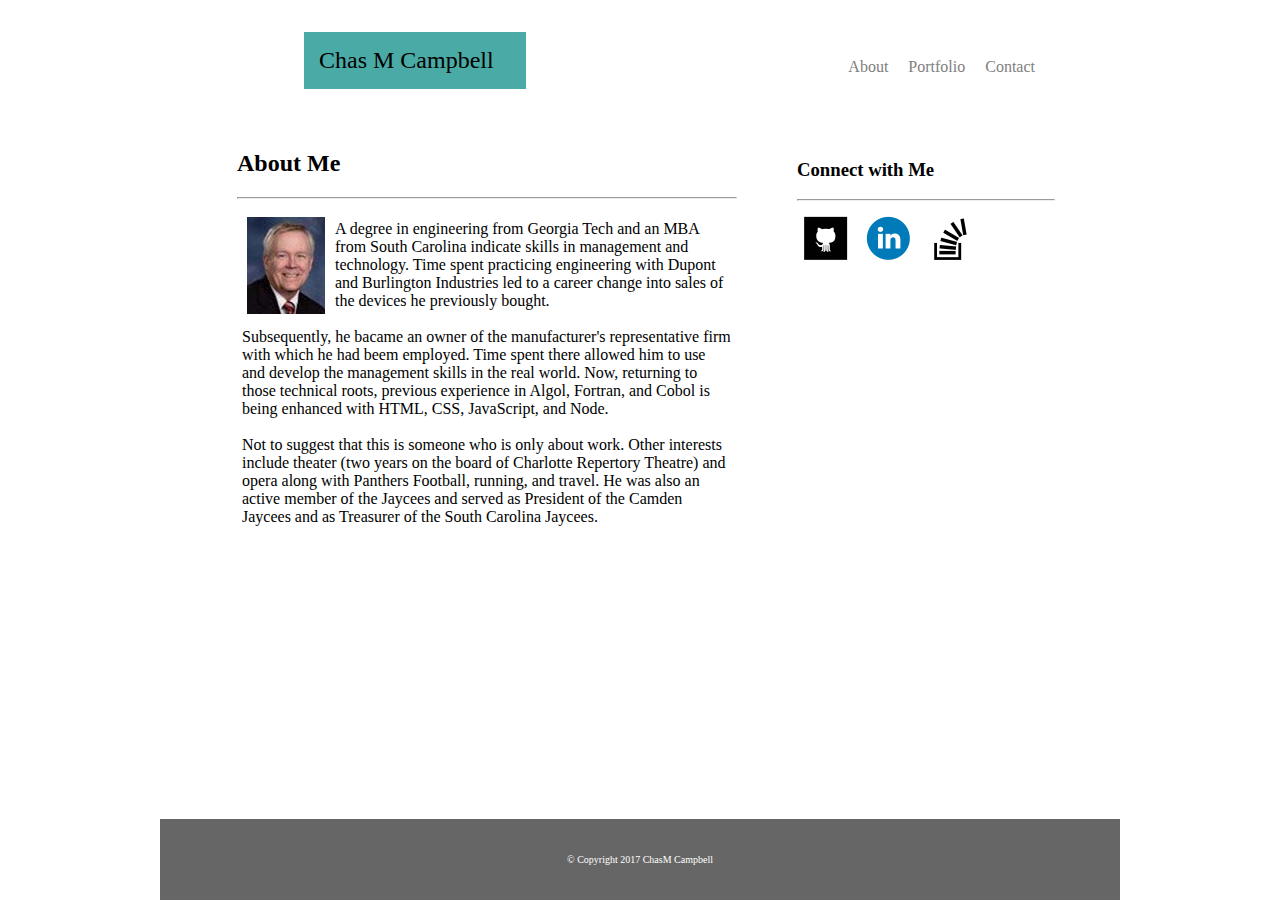
==== index.html @ 84a133ab "Added first draft" ====
<!DOCTYPE html>
<html>
<head>
	<meta charset="utf-8">
	<title>About Chas Campbell</title>
	<link rel="stylesheet" type="text/css" href="./assets/css/reset.css">
	<link rel="stylesheet" type="text/css" href="assets/css/style.css">
</head>

<body>
<div class="wrap">
	<header>
		<p id="headp">Chas M Campbell</p>
		<div id="headdiv" class="clearfix">
			<a id="acont" href="contact.html">Contact</a>
			<a id="aport" href="portfolio.html">Portfolio</a>
			<a id="aabot" href="index.html">About</a>
		</div>
	</header>
	

<div class="maincontent" class="clearfix">
	<section class="mainsection">
	<h2>About Me</h2>
	<hr>
	<img id="me" src="./assets/images/Circlepix2.jpg" alt="Photo of Chas">
	<p id="mep">A degree in engineering from Georgia Tech and an MBA from South Carolina indicate skills in management and technology. Time spent practicing engineering with Dupont and Burlington Industries led to a career change into sales of the devices he previously bought.<br><br>Subsequently, he bacame an owner of the manufacturer's representative firm with which he had beem employed. Time spent there allowed him to use and develop the management skills in the real world. Now, returning to those technical roots, previous experience in Algol, Fortran, and Cobol is being enhanced with HTML, CSS, JavaScript, and Node.<br><br>Not to suggest that this is someone who is only about work. Other interests include theater (two years on the board of Charlotte Repertory Theatre) and opera along with Panthers Football, running, and travel. He was also an active member of the Jaycees and served as President of the Camden Jaycees and as Treasurer of the South Carolina Jaycees.
	</p>	
	</section>
</div>

<div class="sidediv" class="clearfix">
	<section class="conn">
		<h3>Connect with Me</h3>
		<hr>
		<a href="https://github.com/ChasCampbell"><img class="logo" src="./assets/images/github.png" alt="GitHub Logo"></a>
		<a href="https://www.linkedin.com/in/chascampbell"><img class="logo" src="./assets/images/linkedin.png" alt="LinkedIn Logo"></a>
		<a href="https://stackexchange.com/users/11491413/chas-campbell"><img class="logo" src="./assets/images/stackoverflow.png" alt="Stack Overflow  Logo"></a>
	</section>
	</div>

	<footer>
		<p id="myfoot">© Copyright 2017 ChasM Campbell</p>
	</footer>
</div>

</body>
</html>
---- assets/css/style.css ----
.wrap{
	width: 960px;
	margin: 0 auto;
	position: relative;
}
header {
	width: 960;
	position: relative;
	background-color: #fff;
	border-color: #ccc;
	border-bottom: 10px;
	font-family: 'Georgia', Times, 'Times New Roman', serif;
}
body {
	width: 960;
	font-color:#777;
}
#headp {
	float: left;
	width: 20%;
	padding: 15px;
	background-color: #4aaaa5;
	font-size: 24px;
	position: relative;
	left: 15%
}
#headdiv {
	position: relative;
	right: 75px;
	top: 40px;
	float: right;
}
#acont {
	float: right;
	text-decoration: none;
	color: Gray;
	padding: 10px;
}
#aport {
	float: right;
	text-decoration: none;
	color: Gray;
	padding: 10px;
}
#aabot {
	float: right;
	text-decoration: none;
	color: Gray;
	padding: 10px;
}
.maincontent {
	width: 50%;
	clear: both;
	position: relative;
	background-color: LightGray;
}
.portcontent {
	width: 50%;
	clear: both;
	position: relative;
	background-color: LightGray;
}
.mainsection {
	position: relative;
	float: left;
	background-color: white;
	left: 15%;
	top: 12px;
	width: 500px;
	padding: 5px;
}
.portmainsection {
	position: absolute;
	float: left;
	background-color: white;
	left: 15%;
	top: 12px;
	width: 500px;
	padding: 50px;
}
#me {
	float: left;
	padding: 10px;
}
#mep {
	padding: 5px;
}
.sidediv{
	width: 30%;
	float: right;
}
.conn {
	background-color: white;
	padding: 15px;
	position: relative;
	right: 50px;
	top: 12px;
}
.logo {
	padding: 5px;
}
footer {
	width: 960px;
	position: fixed;
	bottom: 0;
	background-color: #666;
	border-top: 5px;
	border-color: #4aaaa5;
	text-align: center;
}
.clearfix::after {
	content: "";
	display: block;
	clear: both;
	}

#myfoot {
	color: white;
	font-size: 10px;
	padding: 25px;
}
#photo1sect {
	position: relative;
	top: 40px;
	left: 15px;
}
#photo1p {
	position: absolute;
	bottom: 10px
	left: 0px;
	z-index: 2;
}
#photo2sect {
	float: right;
	position: relative;
	top: 40px:;
	right: 300px;
}
#photo2p {
	position: absolute;
	bottom: 10px;
	left: 0px;
}
#photo4sect {
	position: relative;
	top: 60px;
	left: 15px;
}
#photo4p {
	position: absolute;
	bottom: 10px;
	left: 0px;
	padding: 10px;
	background-color:#4aaaa5;
	width: 180px;
	text-align: center;
}
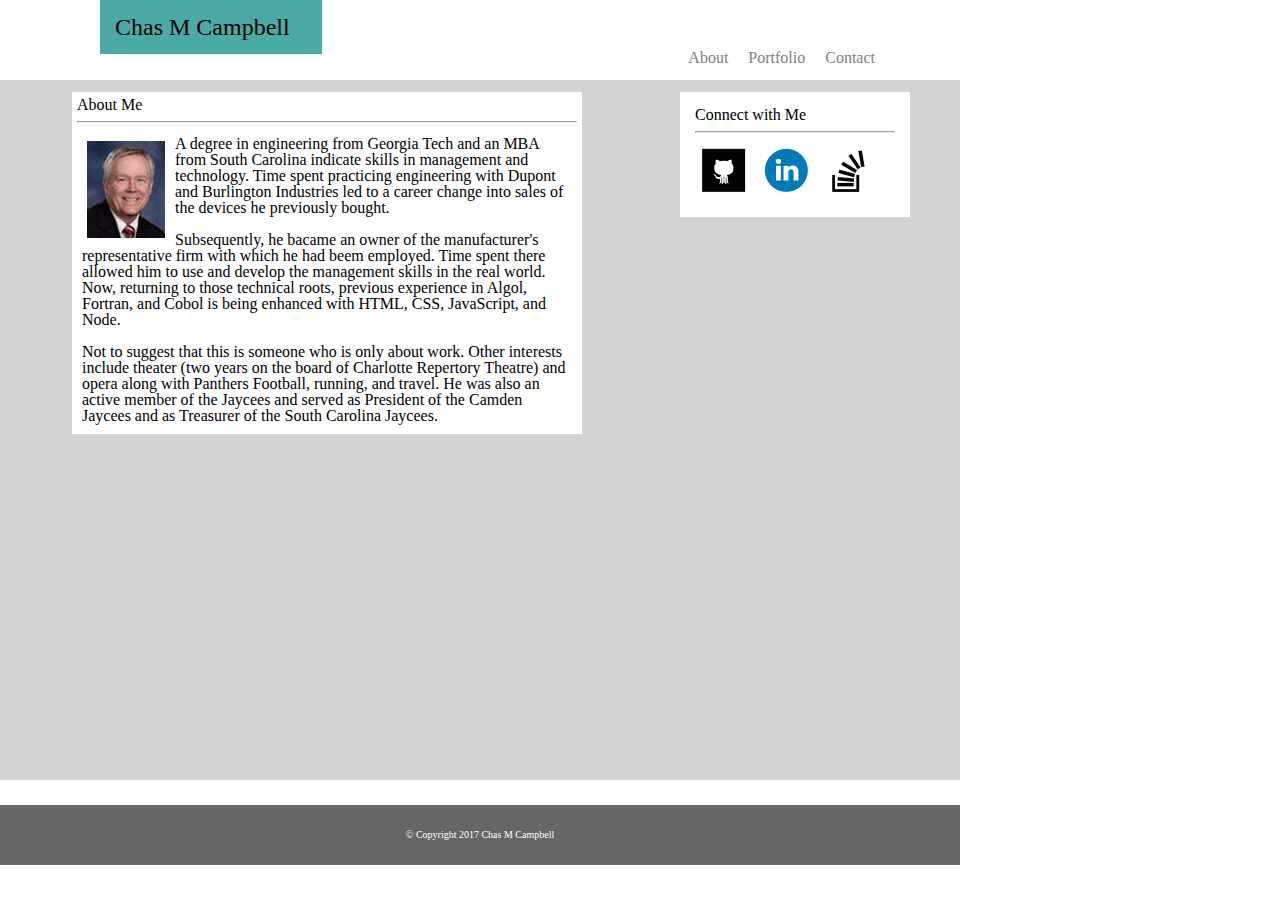
==== commit b7a2a736: "Updated files - did not finish contact page" ====
--- a/index.html
+++ b/index.html
@@ -1,48 +1,56 @@
 <!DOCTYPE html>
 <html>
+
 <head>
 	<meta charset="utf-8">
 	<title>About Chas Campbell</title>
-	<link rel="stylesheet" type="text/css" href="./assets/css/reset.css">
+	<link rel="stylesheet" type="text/css" href="assets/css/reset.css">
 	<link rel="stylesheet" type="text/css" href="assets/css/style.css">
 </head>
 
 <body>
-<div class="wrap">
-	<header>
-		<p id="headp">Chas M Campbell</p>
-		<div id="headdiv" class="clearfix">
-			<a id="acont" href="contact.html">Contact</a>
-			<a id="aport" href="portfolio.html">Portfolio</a>
-			<a id="aabot" href="index.html">About</a>
+	<div class="outside">
+		<header class="clearfix">
+			<p id="headp">Chas M Campbell</p>
+			<div id="headdiv">
+				<a id="acont" href="contact.html">Contact</a>
+				<a id="aport" href="portfolio.html">Portfolio</a>
+				<a id="aabot" href="index.html">About</a>
+			</div>
+		</header>
+
+		<div class="stuff clearfix">
+			<div class="maincontent" class="clearfix">
+				<section class="mainsection">
+					<h2>About Me</h2>
+					<hr>
+					<img id="me" src="./assets/images/Circlepix2.jpg" alt="Photo of Chas">
+					<p id="mep">A degree in engineering from Georgia Tech and an MBA from South Carolina indicate skills in management and technology. Time spent practicing engineering with Dupont and Burlington Industries led to a career change into sales of the devices he previously
+						bought.
+						<br><br>Subsequently, he bacame an owner of the manufacturer's representative firm with which he had beem employed. Time spent there allowed him to use and develop the management skills in the real world. Now, returning to those technical roots,
+						previous experience in Algol, Fortran, and Cobol is being enhanced with HTML, CSS, JavaScript, and Node.<br><br>Not to suggest that this is someone who is only about work. Other interests include theater (two years on the board of Charlotte Repertory
+						Theatre) and opera along with Panthers Football, running, and travel. He was also an active member of the Jaycees and served as President of the Camden Jaycees and as Treasurer of the South Carolina Jaycees.
+					</p>
+				</section>
+			</div>
+
+			<div class="sidediv" class="clearfix">
+				<section class="conn">
+					<h3>Connect with Me</h3>
+					<hr>
+					<a href="https://github.com/ChasCampbell"><img class="logo" src="./assets/images/github.png" alt="GitHub Logo"></a>
+					<a href="https://www.linkedin.com/in/chascampbell"><img class="logo" src="./assets/images/linkedin.png" alt="LinkedIn Logo"></a>
+					<a href="https://stackexchange.com/users/11491413/chas-campbell"><img class="logo" src="./assets/images/stackoverflow.png" alt="Stack Overflow  Logo"></a>
+				</section>
+			</div>
 		</div>
-	</header>
-	
-
-<div class="maincontent" class="clearfix">
-	<section class="mainsection">
-	<h2>About Me</h2>
-	<hr>
-	<img id="me" src="./assets/images/Circlepix2.jpg" alt="Photo of Chas">
-	<p id="mep">A degree in engineering from Georgia Tech and an MBA from South Carolina indicate skills in management and technology. Time spent practicing engineering with Dupont and Burlington Industries led to a career change into sales of the devices he previously bought.<br><br>Subsequently, he bacame an owner of the manufacturer's representative firm with which he had beem employed. Time spent there allowed him to use and develop the management skills in the real world. Now, returning to those technical roots, previous experience in Algol, Fortran, and Cobol is being enhanced with HTML, CSS, JavaScript, and Node.<br><br>Not to suggest that this is someone who is only about work. Other interests include theater (two years on the board of Charlotte Repertory Theatre) and opera along with Panthers Football, running, and travel. He was also an active member of the Jaycees and served as President of the Camden Jaycees and as Treasurer of the South Carolina Jaycees.
-	</p>	
-	</section>
-</div>
-
-<div class="sidediv" class="clearfix">
-	<section class="conn">
-		<h3>Connect with Me</h3>
-		<hr>
-		<a href="https://github.com/ChasCampbell"><img class="logo" src="./assets/images/github.png" alt="GitHub Logo"></a>
-		<a href="https://www.linkedin.com/in/chascampbell"><img class="logo" src="./assets/images/linkedin.png" alt="LinkedIn Logo"></a>
-		<a href="https://stackexchange.com/users/11491413/chas-campbell"><img class="logo" src="./assets/images/stackoverflow.png" alt="Stack Overflow  Logo"></a>
-	</section>
+		<footer>
+			<p id="myfoot">© Copyright 2017 Chas M Campbell</p>
+		</footer>
 	</div>
 
-	<footer>
-		<p id="myfoot">© Copyright 2017 ChasM Campbell</p>
-	</footer>
-</div>
+
 
 </body>
-</html>+
+</html>
--- a/assets/css/style.css
+++ b/assets/css/style.css
@@ -1,159 +1,203 @@
-.wrap{
+.clearfix::after {
+	content: "";
+	display: block;
+	clear: both;
+}
+
+.outside {
 	width: 960px;
-	margin: 0 auto;
-	position: relative;
-}
+	margin: 0;
+}
+
 header {
 	width: 960;
-	position: relative;
+	height: 80px;
 	background-color: #fff;
 	border-color: #ccc;
 	border-bottom: 10px;
 	font-family: 'Georgia', Times, 'Times New Roman', serif;
 }
+
 body {
 	width: 960;
-	font-color:#777;
-}
+	font-color: #777;
+}
+
+.stuff {
+	background-color: #d3d3d3;
+	height: 700px;
+	width: 960px;
+}
+
 #headp {
 	float: left;
 	width: 20%;
 	padding: 15px;
 	background-color: #4aaaa5;
 	font-size: 24px;
-	position: relative;
-	left: 15%
-}
+	margin-left: 100px;
+}
+
 #headdiv {
 	position: relative;
 	right: 75px;
 	top: 40px;
 	float: right;
 }
+
 #acont {
 	float: right;
 	text-decoration: none;
 	color: Gray;
 	padding: 10px;
 }
+
 #aport {
 	float: right;
 	text-decoration: none;
 	color: Gray;
 	padding: 10px;
 }
+
 #aabot {
 	float: right;
 	text-decoration: none;
 	color: Gray;
 	padding: 10px;
 }
+
 .maincontent {
-	width: 50%;
-	clear: both;
-	position: relative;
-	background-color: LightGray;
-}
+	width: 480PX;
+	height: 700;
+	clear: both;
+	background-color: #d3d3d3;
+}
+
 .portcontent {
-	width: 50%;
-	clear: both;
-	position: relative;
-	background-color: LightGray;
-}
+	width: 480px;
+	height: 800px;
+	clear: both;
+	background-color: #D3D3D3;
+	border-width: 5px;
+	border-color: red;
+}
+
+form {
+	width: 480px;
+	height: 800px;
+	clear: both;
+	background-color: #D3D3D3;
+	border-width: 5px;
+	border-color: red;
+}
+
 .mainsection {
-	position: relative;
 	float: left;
 	background-color: white;
-	left: 15%;
-	top: 12px;
+	margin-left: 15%;
 	width: 500px;
 	padding: 5px;
-}
+	margin-top: 12px;
+}
+
 .portmainsection {
-	position: absolute;
-	float: left;
+	float: left;
+	clear: both;
 	background-color: white;
-	left: 15%;
-	top: 12px;
+	margin-left: 15px;
+	margin-top: 12px;
 	width: 500px;
-	padding: 50px;
-}
+	padding: 25px;
+}
+
 #me {
 	float: left;
 	padding: 10px;
 }
+
 #mep {
 	padding: 5px;
 }
-.sidediv{
-	width: 30%;
-	float: right;
-}
+
+.sidediv {
+	width: 280px;
+	float: right;
+}
+
 .conn {
+	clear: both;
 	background-color: white;
 	padding: 15px;
-	position: relative;
-	right: 50px;
-	top: 12px;
-}
+	margin-right: 50px;
+	margin-top: 12px;
+}
+
 .logo {
 	padding: 5px;
 }
-footer {
-	width: 960px;
-	position: fixed;
-	bottom: 0;
-	background-color: #666;
-	border-top: 5px;
-	border-color: #4aaaa5;
-	text-align: center;
-}
-.clearfix::after {
-	content: "";
-	display: block;
-	clear: both;
-	}
 
 #myfoot {
 	color: white;
 	font-size: 10px;
 	padding: 25px;
 }
+
 #photo1sect {
 	position: relative;
-	top: 40px;
-	left: 15px;
-}
+	margin-top: 40px margin-left: 15px;
+}
+
 #photo1p {
 	position: absolute;
-	bottom: 10px
+	bottom: 10px;
 	left: 0px;
+	padding: 5px;
+	background-color: #4aaaa5;
+	width: 190px;
+	text-align: center;
 	z-index: 2;
 }
+
 #photo2sect {
-	float: right;
-	position: relative;
-	top: 40px:;
-	right: 300px;
-}
+	position: relative;
+	left: 250px;
+	top: 15px;
+}
+
 #photo2p {
 	position: absolute;
 	bottom: 10px;
 	left: 0px;
-}
+	padding: 5px;
+	background-color: #4aaaa5;
+	width: 190px;
+	text-align: center;
+	z-index: 2;
+}
+
 #photo4sect {
 	position: relative;
-	top: 60px;
-	left: 15px;
-}
+	margin-top: 40px;
+	margin-left: 0px;
+}
+
 #photo4p {
 	position: absolute;
 	bottom: 10px;
 	left: 0px;
-	padding: 10px;
-	background-color:#4aaaa5;
-	width: 180px;
-	text-align: center;
-}
-
-
+	padding: 5px;
+	background-color: #4aaaa5;
+	width: 190px;
+	text-align: center;
+	z-index: 1;
+}
+
+footer {
+	width: 960px;
+	height: 60px;
+	background-color: #666666;
+	border-top: 20px;
+	border-color: #4aaaa5;
+	text-align: center;
+	margin-top: 25px;
+}
